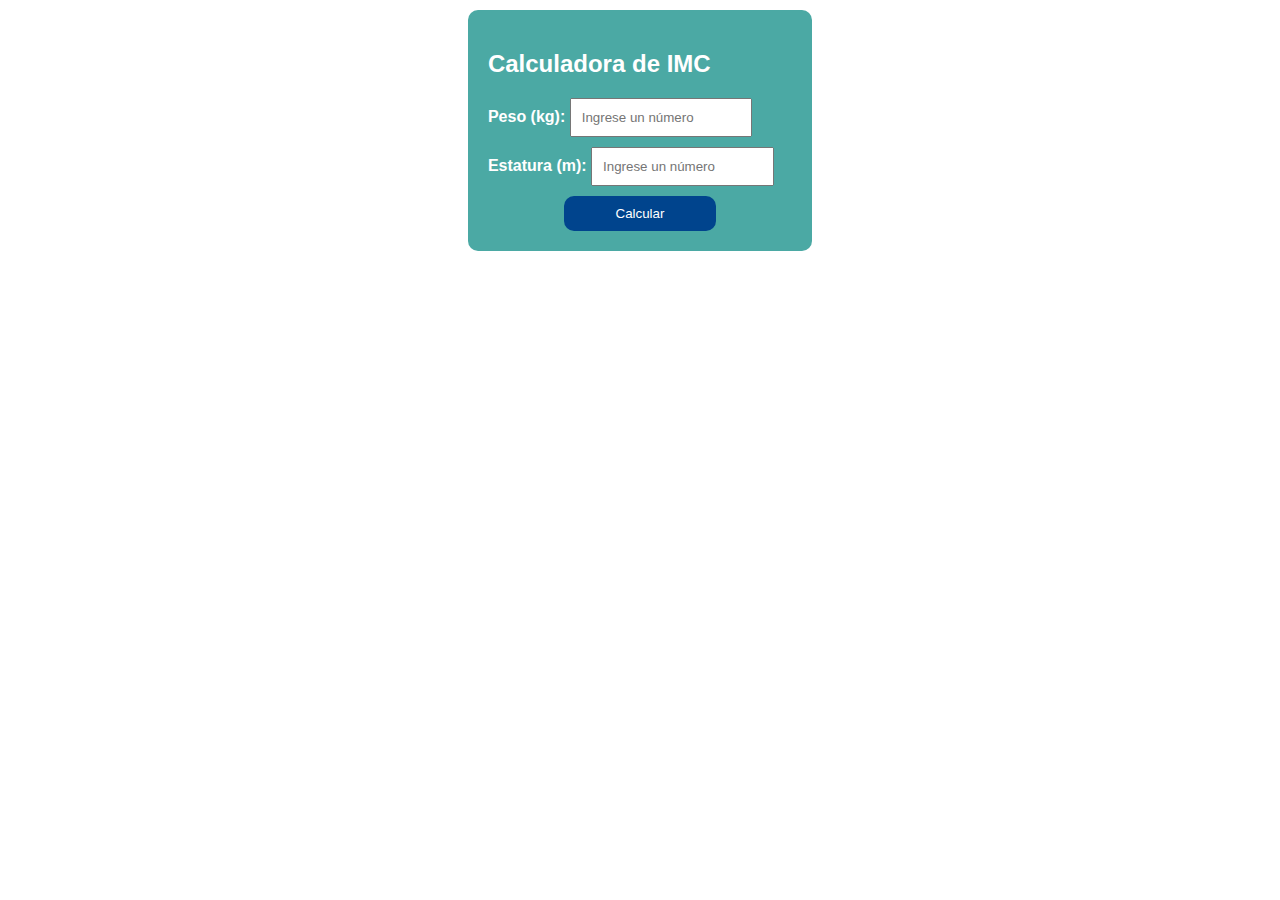
==== Ejercicio 4/index.html @ ec850ac9 "Se agrego la carpeta - Ejercicio 5 -" ====
<!DOCTYPE html>
<html lang="es">
    <head>
        <meta charset="UTF-8">
        <title>Calculadora de IMC</title>
        <link rel="stylesheet" type="text/css" href="styles.css" />
        <meta name="viewport" content="width=device-width, initial-scale=1.0">
    </head>
    <body> 
        <form id="imcForm">
            <h2>Calculadora de IMC</h2>
            <label for="peso">Peso (kg):</label>
            <input type="text" id="peso" required placeholder="Ingrese un número"><br>

            <label for="estatura">Estatura (m):</label>
            <input type="text" id="estatura" required placeholder="Ingrese un número"><br>
            
            <button type="submit">Calcular</button>
        </form>

        <script>
            document.getElementById('imcForm').addEventListener('submit', function(event) {
                event.preventDefault();

                let peso = parseFloat(document.getElementById('peso').value);
                let estatura = parseFloat(document.getElementById('estatura').value);

                if (isNaN(peso) || isNaN(estatura) || peso <= 0 || estatura <= 0) {
                    alert('Por favor ingrese numeros positivos');
                    return;
                }

                let imc = peso / (estatura * estatura);

                alert('Tu índice de masa corporal (IMC) es: ' + imc.toFixed(2));
            });
        </script>
    </body>
</html>
---- Ejercicio 4/styles.css ----
html, body{
    margin: 0;
    padding: 0;
}

body {
    display: flex;
    font-family: Arial, sans-serif;
    margin: auto;
    margin-top: 10px;
}

form {
    margin: auto;
    border-radius: 10px; padding: 20px; 
    background-color: rgb(75, 169, 164); color: white; 
    font-weight: bold;
}

input {
    width: 60%;
    padding: 10px;
    margin-bottom: 10px;
    box-sizing: border-box;
}

button {
    display: flex;
    justify-content: center;
    margin: auto;
    width: 50%;
    padding: 10px;
    background-color: #00448d;
    color: #fff;
    border: none;
    border-radius: 10px;
    cursor: pointer;
}
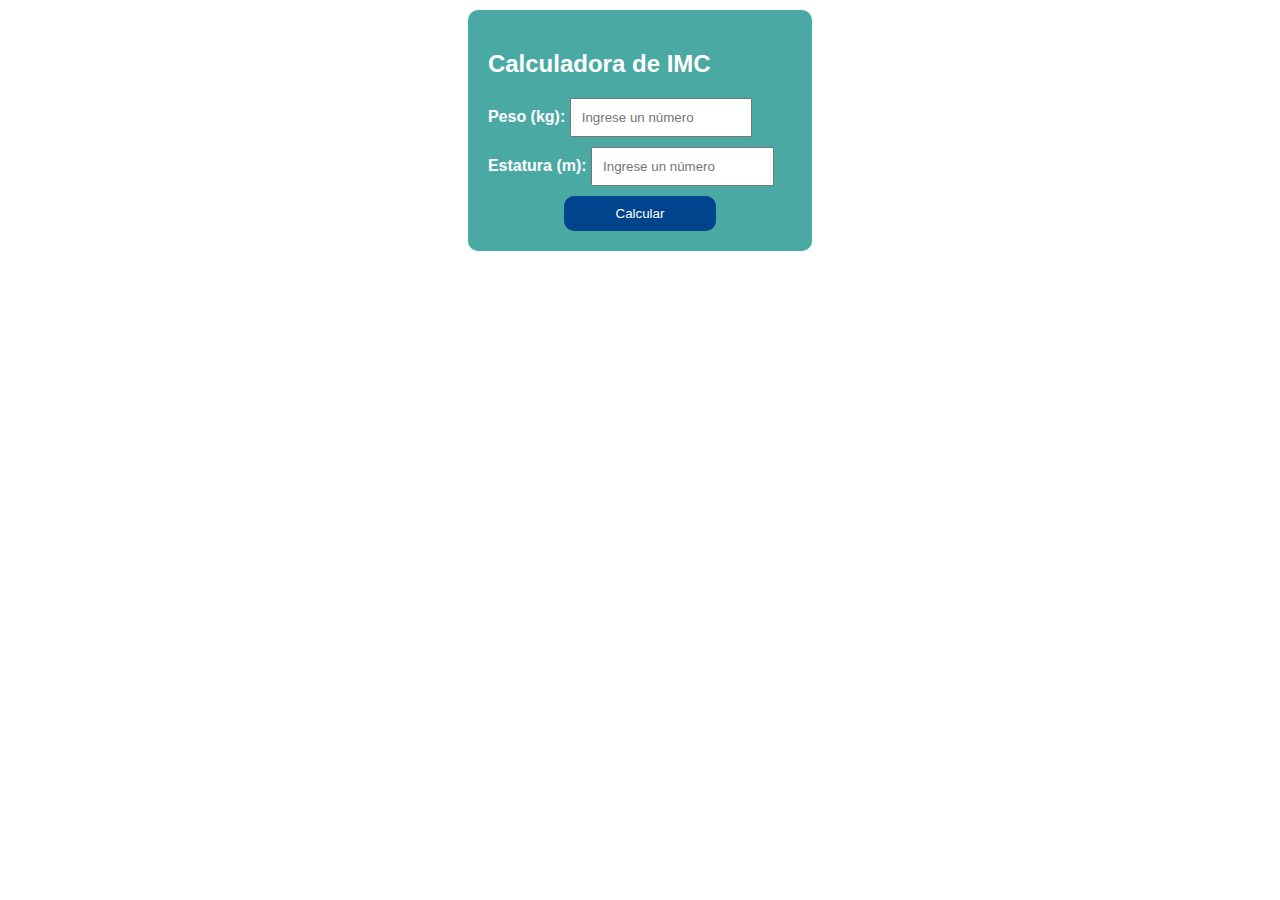
==== commit 5d35ef64: "Se separo el script del html y se creo un archivo para los script.js" ====
--- a/Ejercicio 4/index.html
+++ b/Ejercicio 4/index.html
@@ -17,23 +17,6 @@
             
             <button type="submit">Calcular</button>
         </form>
-
-        <script>
-            document.getElementById('imcForm').addEventListener('submit', function(event) {
-                event.preventDefault();
-
-                let peso = parseFloat(document.getElementById('peso').value);
-                let estatura = parseFloat(document.getElementById('estatura').value);
-
-                if (isNaN(peso) || isNaN(estatura) || peso <= 0 || estatura <= 0) {
-                    alert('Por favor ingrese numeros positivos');
-                    return;
-                }
-
-                let imc = peso / (estatura * estatura);
-
-                alert('Tu índice de masa corporal (IMC) es: ' + imc.toFixed(2));
-            });
-        </script>
+        <script src="script.js"></script>
     </body>
 </html>
